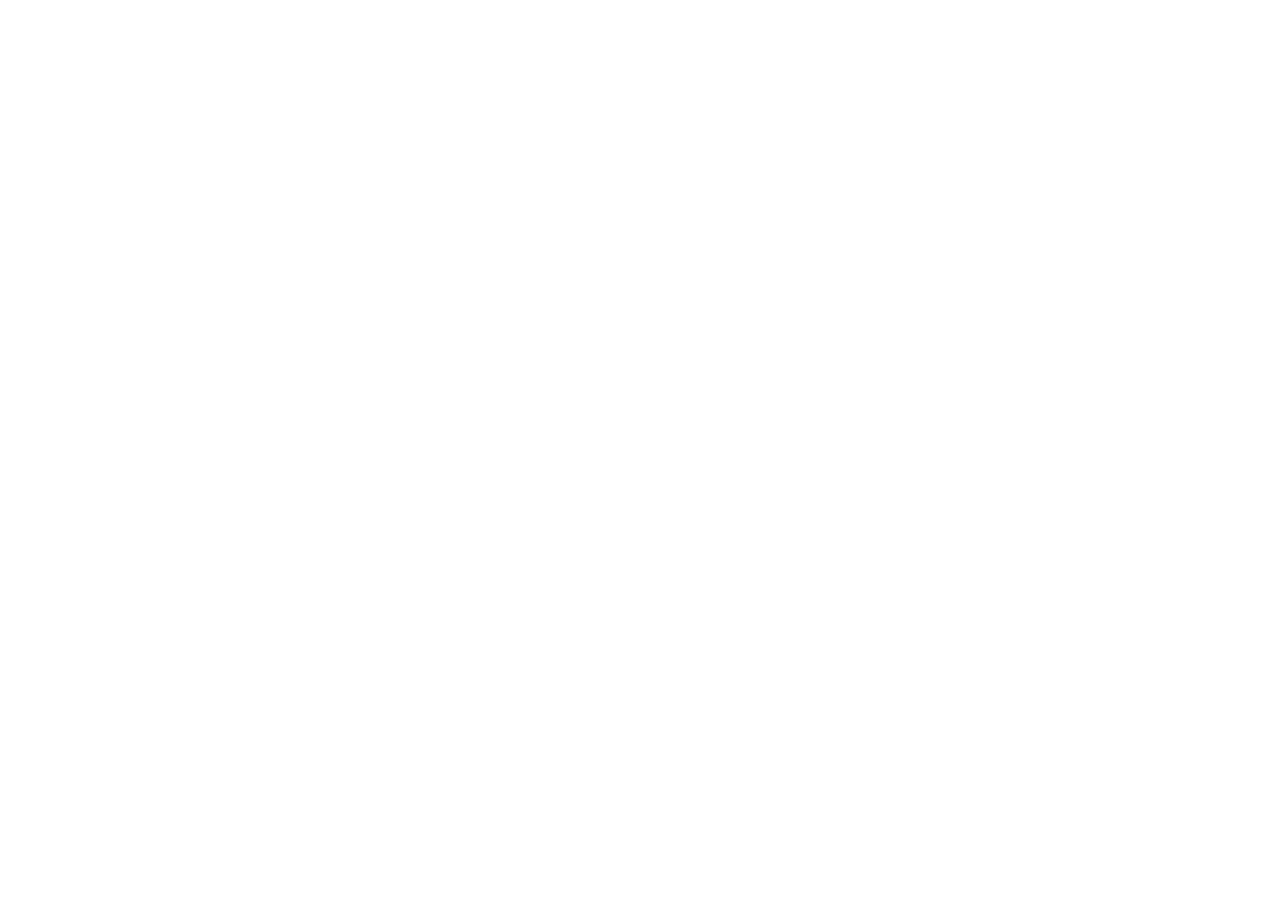
==== product.html @ ddb84b68 "Added libraries and dependencies" ====
<!DOCTYPE html>
<html>
<head>
	<title>Products</title>
	<link rel="stylesheet" type="text/css" href="css/index.css">
</head>
<body>


<script type="text/javascript" src="lib/jquery-3.1.1.js"></script>
<script type="text/javascript" src="lib/jquery-ui.js"></script>
<script type="text/javascript" src="https://cdnjs.cloudflare.com/ajax/libs/knockout/3.4.1/knockout-min.js"></script>
<script type="text/javascript" src="js/index.js"></script>


</body>
</html>
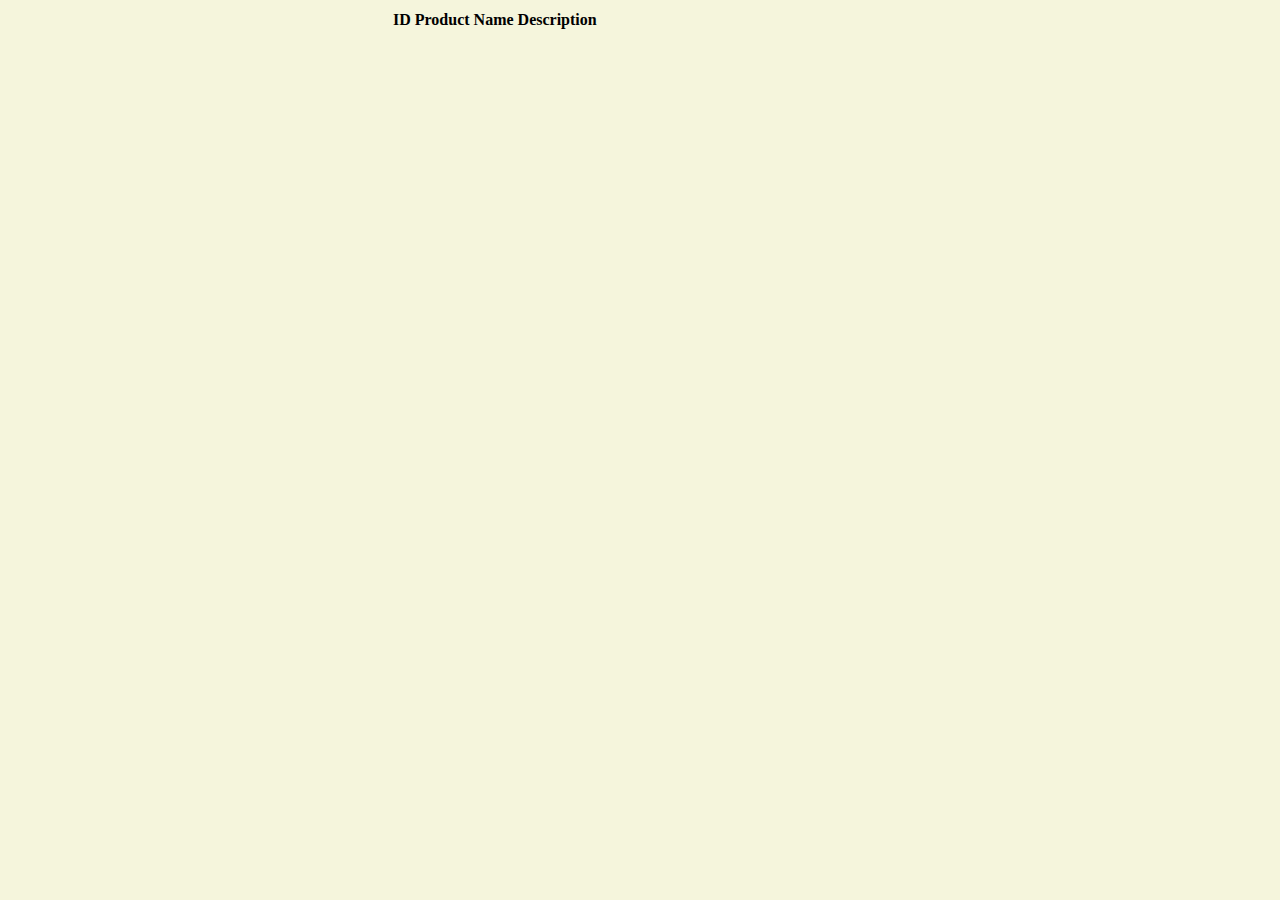
==== commit ef58eadc: "Added login redirect to product" ====
--- a/product.html
+++ b/product.html
@@ -5,12 +5,47 @@
 	<link rel="stylesheet" type="text/css" href="css/index.css">
 </head>
 <body>
+	<div class="main-container">
+
+		<div class="table-container">
+			<table>
+				<thead>
+					<tr>
+						<th>ID</th><th>Product Name</th><th>Description</th>
+					</tr>
+				</thead>
+				<tbody>
+					<tr>
+						<td>
+							<span data-bind="text: prodId"></span>
+						</td>
+						<td>
+							<span data-bind="text: prodName"></span>
+						</td>
+						<td>
+							<span data-bind="text: prodDesc"></span>
+						</td>
+					</tr>
+				</tbody>
+			</table>
+		<div>
+	<div>
 
 
-<script type="text/javascript" src="lib/jquery-3.1.1.js"></script>
+<script
+  src="https://code.jquery.com/jquery-2.2.4.js"
+  integrity="sha256-iT6Q9iMJYuQiMWNd9lDyBUStIq/8PuOW33aOqmvFpqI="
+  crossorigin="anonymous"></script>
+	<script type="text/javascript" src="lib/jquery-ui.js"></script>
+	<script src="https://ajax.aspnetcdn.com/ajax/knockout/knockout-3.1.0.js" type="text/javascript"></script>
+	<script type="text/javascript" src="js/index.js"></script>
+
+
+
+<!-- <script type="text/javascript" src="lib/jquery-3.1.1.js"></script>
 <script type="text/javascript" src="lib/jquery-ui.js"></script>
-<script type="text/javascript" src="https://cdnjs.cloudflare.com/ajax/libs/knockout/3.4.1/knockout-min.js"></script>
-<script type="text/javascript" src="js/index.js"></script>
+<script type="text/javascript" src="https://cdnjs.cloudflare.com/ajax/libs/knockout/3.4.1/knockout-min.js"></script> -->
+<script type="text/javascript" src="js/product.js"></script>
 
 
 </body>
--- a/css/index.css
+++ b/css/index.css
@@ -0,0 +1,31 @@
+body {
+	background: beige;
+}
+
+.button-standard {
+	padding: 10px 20px;
+	background: teal;
+	color: white;
+}
+
+.main-container {
+	max-width: 500px;
+	margin: auto;
+}
+
+.login-container {
+	border: 2px solid teal;
+	margin: 50px;
+	padding: 50px;
+	overflow: hidden;
+}
+
+.login-container div {
+	margin: 20px;
+}
+
+.button-container {
+	float: right;
+}
+
+
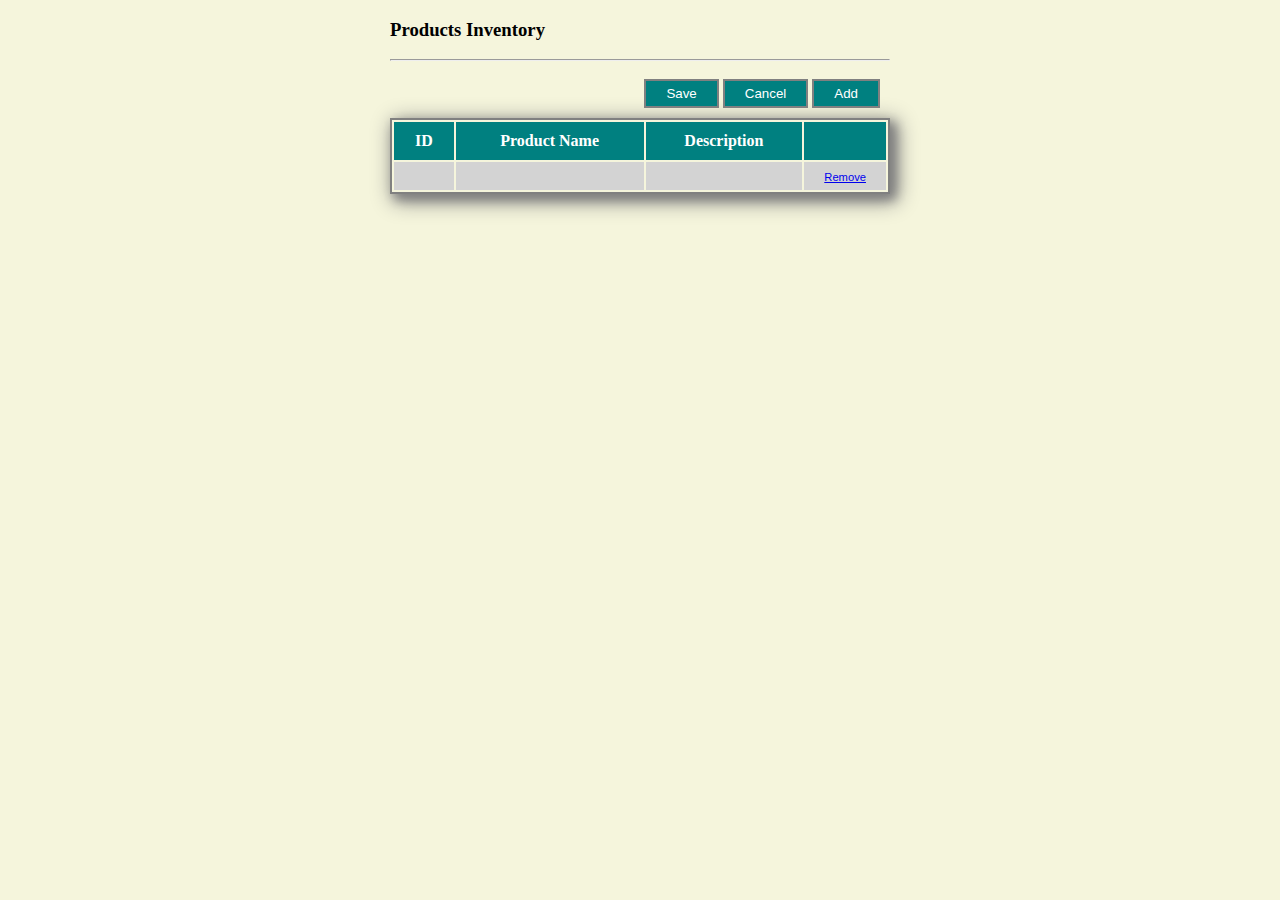
==== commit 8142a9a5: "Fixed login and products layout" ====
--- a/product.html
+++ b/product.html
@@ -3,18 +3,30 @@
 <head>
 	<title>Products</title>
 	<link rel="stylesheet" type="text/css" href="css/index.css">
+	<link rel="stylesheet" type="text/css" href="css/product.css">
 </head>
 <body>
 	<div class="main-container">
 
-		<div class="table-container">
+		<h3>Products Inventory</h3>
+
+		<hr>
+
+		<div class="button-container">
+			<button data-bind="click: saveChange, visible: isEdited" class="button-common">Save</button>
+			<button data-bind="click: cancelChange, visible: isEdited" class="button-common">Cancel</button>
+			<button href="#" data-bind="click: addProduct, visible: isEdited() == false" 
+			class="button-common">Add</button>
+		</div>
+
+		<div class="table-container elem-shadow clear-fix">
 			<table>
 				<thead>
 					<tr>
-						<th>ID</th><th>Product Name</th><th>Description</th>
+						<th>ID</th><th>Product Name</th><th>Description</th><th></th>
 					</tr>
 				</thead>
-				<tbody>
+				<tbody data-bind="foreach: prodList">
 					<tr>
 						<td>
 							<span data-bind="text: prodId"></span>
@@ -25,6 +37,9 @@
 						<td>
 							<span data-bind="text: prodDesc"></span>
 						</td>
+						<td>
+							<a href="#" data-bind="click" class="small-font">Remove</a>
+						</td>
 					</tr>
 				</tbody>
 			</table>
@@ -32,20 +47,10 @@
 	<div>
 
 
-<script
-  src="https://code.jquery.com/jquery-2.2.4.js"
-  integrity="sha256-iT6Q9iMJYuQiMWNd9lDyBUStIq/8PuOW33aOqmvFpqI="
-  crossorigin="anonymous"></script>
+	<script src="https://code.jquery.com/jquery-2.2.4.js" integrity="sha256-iT6Q9iMJYuQiMWNd9lDyBUStIq/8PuOW33aOqmvFpqI=" crossorigin="anonymous"></script>
 	<script type="text/javascript" src="lib/jquery-ui.js"></script>
-	<script src="https://ajax.aspnetcdn.com/ajax/knockout/knockout-3.1.0.js" type="text/javascript"></script>
-	<script type="text/javascript" src="js/index.js"></script>
-
-
-
-<!-- <script type="text/javascript" src="lib/jquery-3.1.1.js"></script>
-<script type="text/javascript" src="lib/jquery-ui.js"></script>
-<script type="text/javascript" src="https://cdnjs.cloudflare.com/ajax/libs/knockout/3.4.1/knockout-min.js"></script> -->
-<script type="text/javascript" src="js/product.js"></script>
+	<script type="text/javascript" src="lib/knockout-3.4.1.js" ></script>
+	<script type="text/javascript" src="js/product.js"></script>
 
 
 </body>
--- a/css/index.css
+++ b/css/index.css
@@ -1,11 +1,39 @@
 body {
 	background: beige;
+	font-size: 1em;
 }
 
-.button-standard {
-	padding: 10px 20px;
+.clear-fix{
+	clear: both;
+}
+
+.small-font {
+	font-family: "Trebuchet MS", Helvetica, Sans-serif;;
+	font-size: .7em;
+}
+
+.button-common {
+	border: 0;
+	padding: 5px 20px;
 	background: teal;
 	color: white;
+	outline: none;
+	cursor: pointer;
+	border: 2px solid gray;
+}
+
+.button-common:active {
+	transform: translate(2px, 2px);
+	box-shadow: 1px 1px 10px 0px gray;
+	
+}
+
+.button-common:hover {
+	box-shadow: 5px 5px 10px 0px gray, 2px 2px 10px 2px gray;
+}
+
+.elem-shadow {
+	box-shadow: 5px 5px 10px 0px gray, 5px 5px 20px 2px gray;
 }
 
 .main-container {
--- a/css/product.css
+++ b/css/product.css
@@ -0,0 +1,48 @@
+.button-container {
+	margin: 10px;
+}
+
+
+.table-container {
+	border: 2px solid gray;
+	max-width: 800px;
+	margin: auto;
+	overflow: auto;
+}
+
+.table-container table {
+	width: 100%;
+	text-align: center;
+}
+
+.table-container th {
+	background: teal;
+	color: white;
+	padding: 10px;
+}
+
+.table-container tbody {
+	background: white;
+}
+
+.table-container tbody tr {
+	cursor: pointer;
+	padding: 10px;
+}
+
+.table-container tbody tr:nth-child(odd) {
+	background: lightgray;
+}
+
+.table-container tbody tr:hover {
+	background: lightblue;
+}
+
+.table-container tbody td {
+	padding: 5px;
+}
+
+
+
+
+
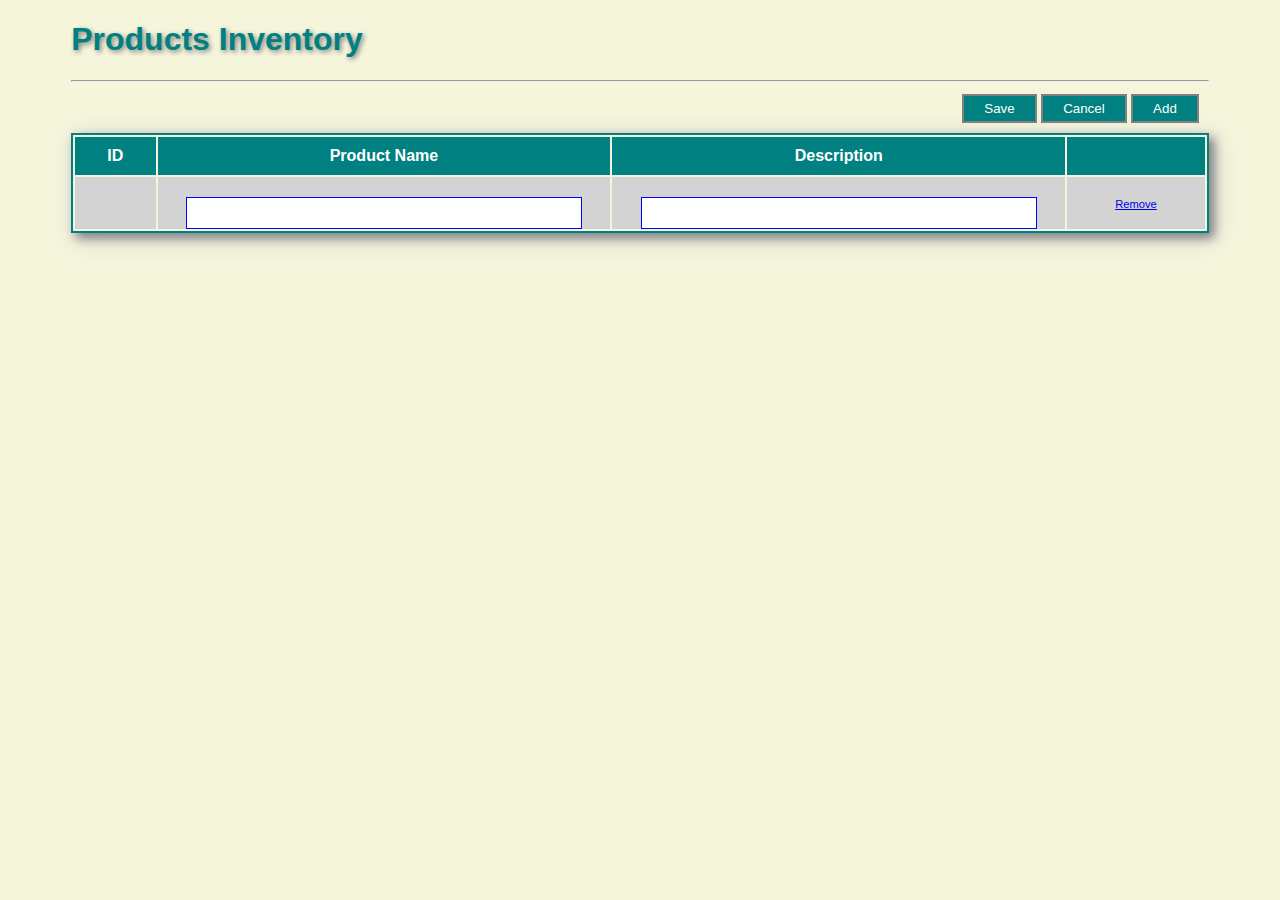
==== commit 7353343d: "Edit and Delete functionalities" ====
--- a/product.html
+++ b/product.html
@@ -8,7 +8,7 @@
 <body>
 	<div class="main-container">
 
-		<h3>Products Inventory</h3>
+		<h1>Products Inventory</h1>
 
 		<hr>
 
@@ -28,17 +28,19 @@
 				</thead>
 				<tbody data-bind="foreach: prodList">
 					<tr>
-						<td>
+						<td data-bind="click: $root.editProduct">
 							<span data-bind="text: prodId"></span>
 						</td>
-						<td>
-							<span data-bind="text: prodName"></span>
+						<td data-bind="click: $root.editProduct">
+							<span data-bind="text: prodName, visible: isEditable() == false"></span>
+							<input data-bind="value: prodName, visible: isEditable">
 						</td>
-						<td>
-							<span data-bind="text: prodDesc"></span>
+						<td data-bind="click: $root.editProduct">
+							<span data-bind="text: prodDesc, visible: isEditable() == false""></span>
+							<input data-bind="value: prodDesc, visible: isEditable">
 						</td>
-						<td>
-							<a href="#" data-bind="click" class="small-font">Remove</a>
+						<td >
+							<a href="#" data-bind="click: $root.deleteProduct" class="small-font">Remove</a>
 						</td>
 					</tr>
 				</tbody>
--- a/css/index.css
+++ b/css/index.css
@@ -1,6 +1,16 @@
 body {
+	font-family: "Trebuchet MS", Helvetica, Sans-serif;
 	background: beige;
-	font-size: 1em;
+}
+
+h1 {
+	color: #008080;
+	text-shadow: 2px 2px 5px gray;
+}
+
+hr {
+	color: #008080;
+	font-size: 5px;
 }
 
 .clear-fix{
@@ -8,14 +18,17 @@
 }
 
 .small-font {
-	font-family: "Trebuchet MS", Helvetica, Sans-serif;;
-	font-size: .7em;
+	font: .7em "Trebuchet MS", Helvetica, Sans-serif;
+}
+
+.input-common {
+	width: 100%;
 }
 
 .button-common {
 	border: 0;
 	padding: 5px 20px;
-	background: teal;
+	background: #008080;
 	color: white;
 	outline: none;
 	cursor: pointer;
@@ -24,20 +37,20 @@
 
 .button-common:active {
 	transform: translate(2px, 2px);
-	box-shadow: 1px 1px 10px 0px gray;
+	box-shadow: 1px 1px 10px 0px lightgray;
 	
 }
 
 .button-common:hover {
-	box-shadow: 5px 5px 10px 0px gray, 2px 2px 10px 2px gray;
+	box-shadow: 5px 5px 10px 0px gray, 2px 2px 10px 2px lightgray;
 }
 
 .elem-shadow {
-	box-shadow: 5px 5px 10px 0px gray, 5px 5px 20px 2px gray;
+	box-shadow: 5px 5px 10px 0px gray, 5px 5px 20px 2px lightgray;
 }
 
 .main-container {
-	max-width: 500px;
+	max-width: 90%;
 	margin: auto;
 }
 
--- a/css/product.css
+++ b/css/product.css
@@ -4,8 +4,8 @@
 
 
 .table-container {
-	border: 2px solid gray;
-	max-width: 800px;
+	border: 2px solid #008080;
+	max-width: 100%;
 	margin: auto;
 	overflow: auto;
 }
@@ -16,7 +16,7 @@
 }
 
 .table-container th {
-	background: teal;
+	background: #008080;
 	color: white;
 	padding: 10px;
 }
@@ -27,7 +27,7 @@
 
 .table-container tbody tr {
 	cursor: pointer;
-	padding: 10px;
+
 }
 
 .table-container tbody tr:nth-child(odd) {
@@ -39,7 +39,19 @@
 }
 
 .table-container tbody td {
-	padding: 5px;
+	padding: 0 10px;
+}
+
+.table-container tbody td span {
+	display: block;
+	padding: 10px 0;
+}
+
+.table-container tbody td input {
+	height: 30px;
+	width: 90%;
+	border: 1.5px solid blue;
+	padding: 0 2px;
 }
 
 
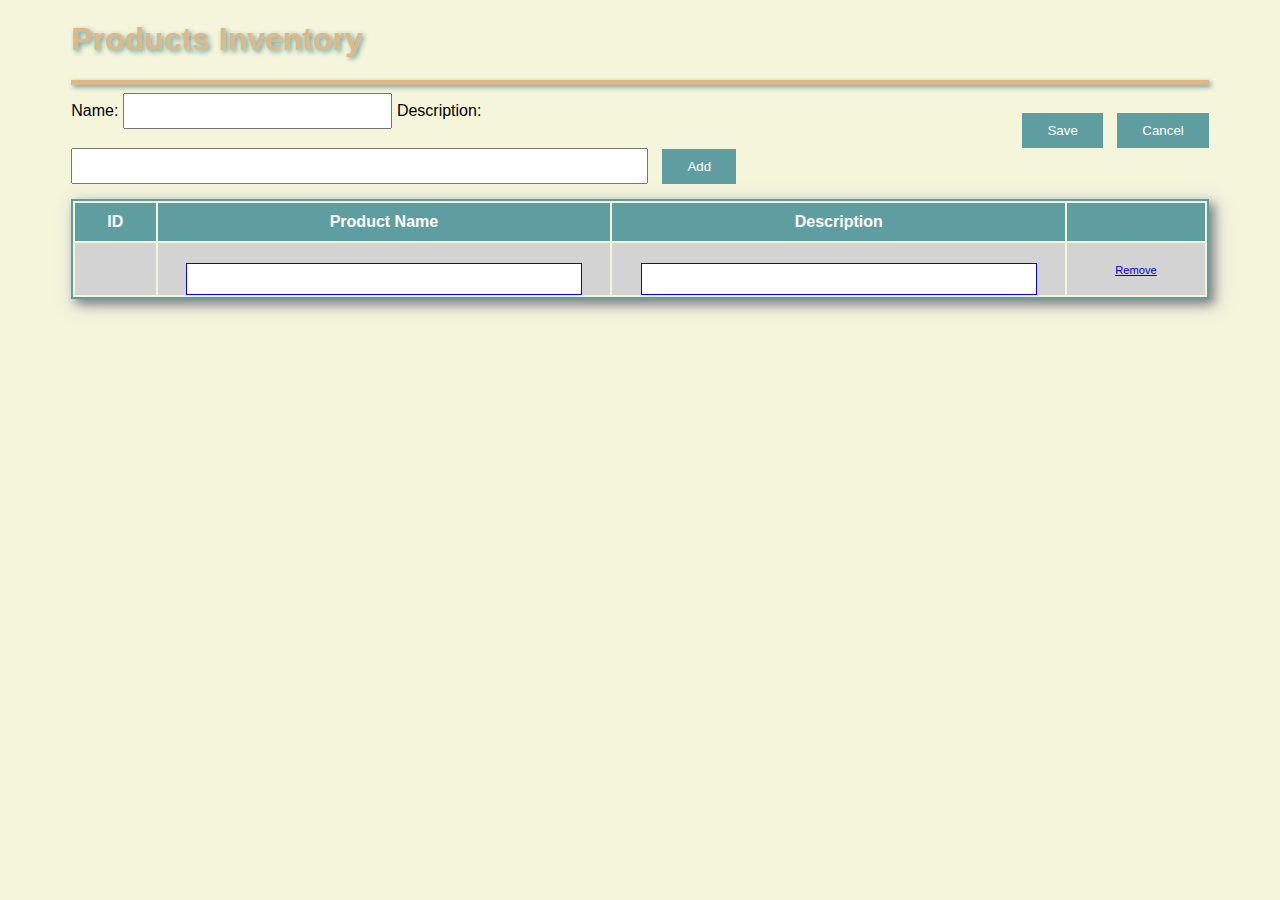
==== commit f44ca367: "Completed CRUD and layout" ====
--- a/product.html
+++ b/product.html
@@ -8,15 +8,23 @@
 <body>
 	<div class="main-container">
 
-		<h1>Products Inventory</h1>
+		<h1 class="title-text">Products Inventory</h1>
 
 		<hr>
 
 		<div class="button-container">
-			<button data-bind="click: saveChange, visible: isEdited" class="button-common">Save</button>
-			<button data-bind="click: cancelChange, visible: isEdited" class="button-common">Cancel</button>
-			<button href="#" data-bind="click: addProduct, visible: isEdited() == false" 
-			class="button-common">Add</button>
+			<div data-bind="visible: isEdited" style="float:right;">
+				<button data-bind="click: saveChange" class="button-common">Save</button>
+				<button data-bind="click: cancelChange" class="button-common">Cancel</button>
+			</div>
+			<div data-bind="visible: isEdited() == false">
+				<label>Name: </label>
+					<input type="text" name="productName" id="productName" class="input-tall" style="width:23%">
+				<label>Description: </label>&nbsp;
+					<input type="text" name="productDescription" id="productDesc" class="input-tall" style="width:50%">
+				<button href="#" data-bind="click: addProduct" class="button-common">Add</button>
+			</div>
+
 		</div>
 
 		<div class="table-container elem-shadow clear-fix">
@@ -48,7 +56,6 @@
 		<div>
 	<div>
 
-
 	<script src="https://code.jquery.com/jquery-2.2.4.js" integrity="sha256-iT6Q9iMJYuQiMWNd9lDyBUStIq/8PuOW33aOqmvFpqI=" crossorigin="anonymous"></script>
 	<script type="text/javascript" src="lib/jquery-ui.js"></script>
 	<script type="text/javascript" src="lib/knockout-3.4.1.js" ></script>
--- a/css/index.css
+++ b/css/index.css
@@ -3,14 +3,16 @@
 	background: beige;
 }
 
-h1 {
-	color: #008080;
-	text-shadow: 2px 2px 5px gray;
+.title-text {
+	color: #DEB887;
+	text-shadow: 2px 2px 5px #5F9EA0;
 }
 
 hr {
-	color: #008080;
-	font-size: 5px;
+	height: 5px;
+	border: none;
+	background: #DEB887;
+	box-shadow: 2px 2px 5px #5F9EA0;
 }
 
 .clear-fix{
@@ -25,20 +27,28 @@
 	width: 100%;
 }
 
+.input-tall {
+	height: 30px;
+}
+
+.input-medium {
+	height: 20px;
+}
+
 .button-common {
 	border: 0;
-	padding: 5px 20px;
-	background: #008080;
+	padding: 10px 25px;
+	margin: 20px 0px 5px 10px;
+	background: #5F9EA0;
 	color: white;
 	outline: none;
 	cursor: pointer;
-	border: 2px solid gray;
+
 }
 
 .button-common:active {
-	transform: translate(2px, 2px);
-	box-shadow: 1px 1px 10px 0px lightgray;
-	
+	transform: translate(0px, 2px);
+	box-shadow: 0px 0px 10px 0px lightgray;
 }
 
 .button-common:hover {
@@ -52,6 +62,13 @@
 .main-container {
 	max-width: 90%;
 	margin: auto;
+	margin-bottom: 50px;
+}
+
+.login-main-container {
+	max-width: 500px;
+	margin: auto;
+	margin-bottom: 50px;
 }
 
 .login-container {
@@ -59,14 +76,23 @@
 	margin: 50px;
 	padding: 50px;
 	overflow: hidden;
+	border-radius: 30px;
 }
 
 .login-container div {
-	margin: 20px;
+	margin: 20px 2px;
 }
 
-.button-container {
-	float: right;
+.login-button-container {
+	text-align: right;
+}
+
+.username-div {
+	float: left;
+}
+
+.password-div label{
+	padding-left: 5px;
 }
 
 
--- a/css/product.css
+++ b/css/product.css
@@ -1,13 +1,14 @@
 .button-container {
-	margin: 10px;
+	margin-bottom: 10px;
+	padding-right: 10px;
+	width: 100%;
+	overflow: hidden;
 }
 
-
 .table-container {
-	border: 2px solid #008080;
+	border: 2px solid #5F9EA0;
 	max-width: 100%;
 	margin: auto;
-	overflow: auto;
 }
 
 .table-container table {
@@ -16,7 +17,7 @@
 }
 
 .table-container th {
-	background: #008080;
+	background: #5F9EA0;
 	color: white;
 	padding: 10px;
 }
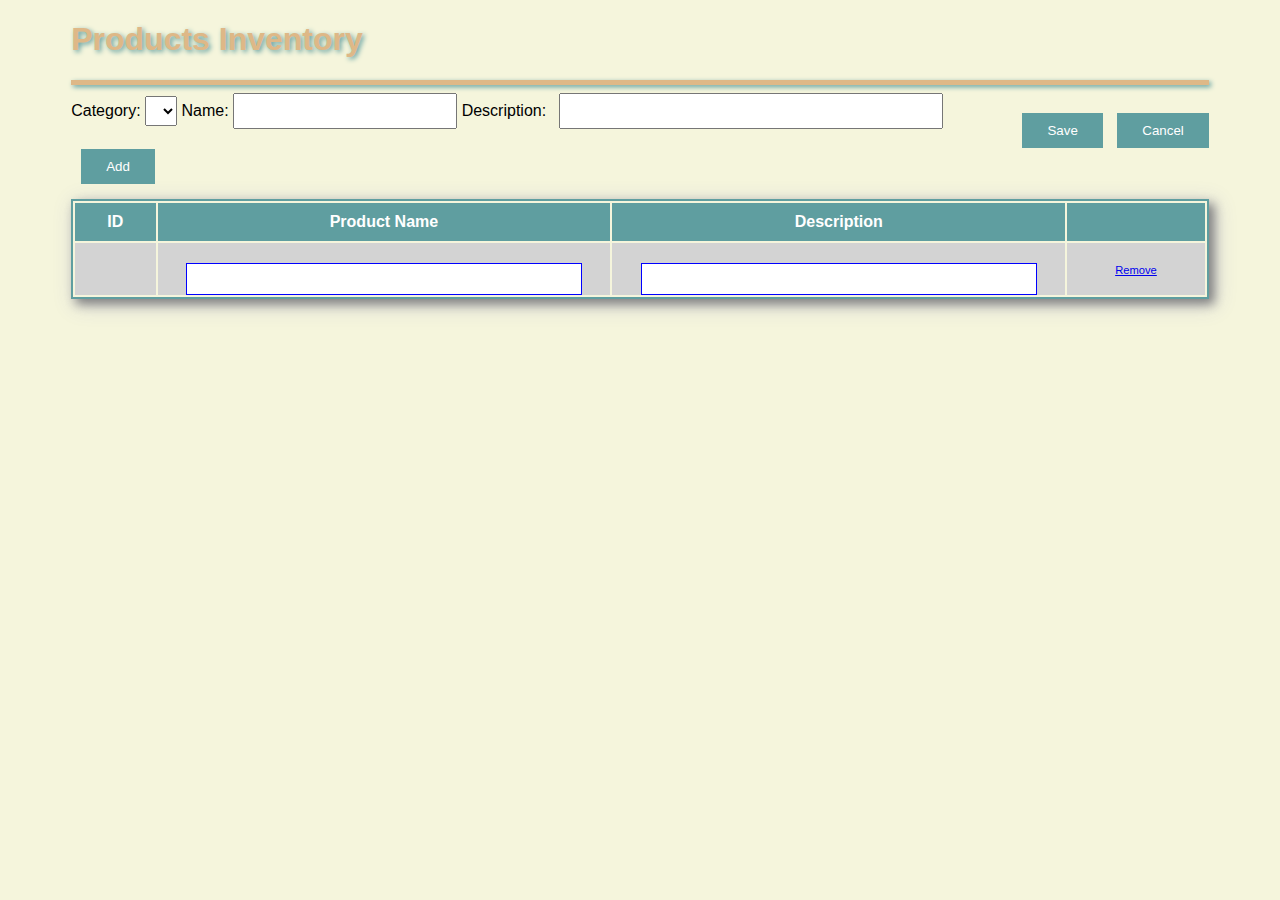
==== commit 3d1b764e: "Added Category options" ====
--- a/product.html
+++ b/product.html
@@ -18,10 +18,11 @@
 				<button data-bind="click: cancelChange" class="button-common">Cancel</button>
 			</div>
 			<div data-bind="visible: isEdited() == false">
+				<label>Category: </label><select data-bind="options: categoryList" style="height:30px;padding:5px"></select>
 				<label>Name: </label>
-					<input type="text" name="productName" id="productName" class="input-tall" style="width:23%">
+					<input type="text" name="productName" id="productName" class="input-tall" style="width:19%">
 				<label>Description: </label>&nbsp;
-					<input type="text" name="productDescription" id="productDesc" class="input-tall" style="width:50%">
+					<input type="text" name="productDescription" id="productDesc" class="input-tall" style="width:33%">
 				<button href="#" data-bind="click: addProduct" class="button-common">Add</button>
 			</div>
 
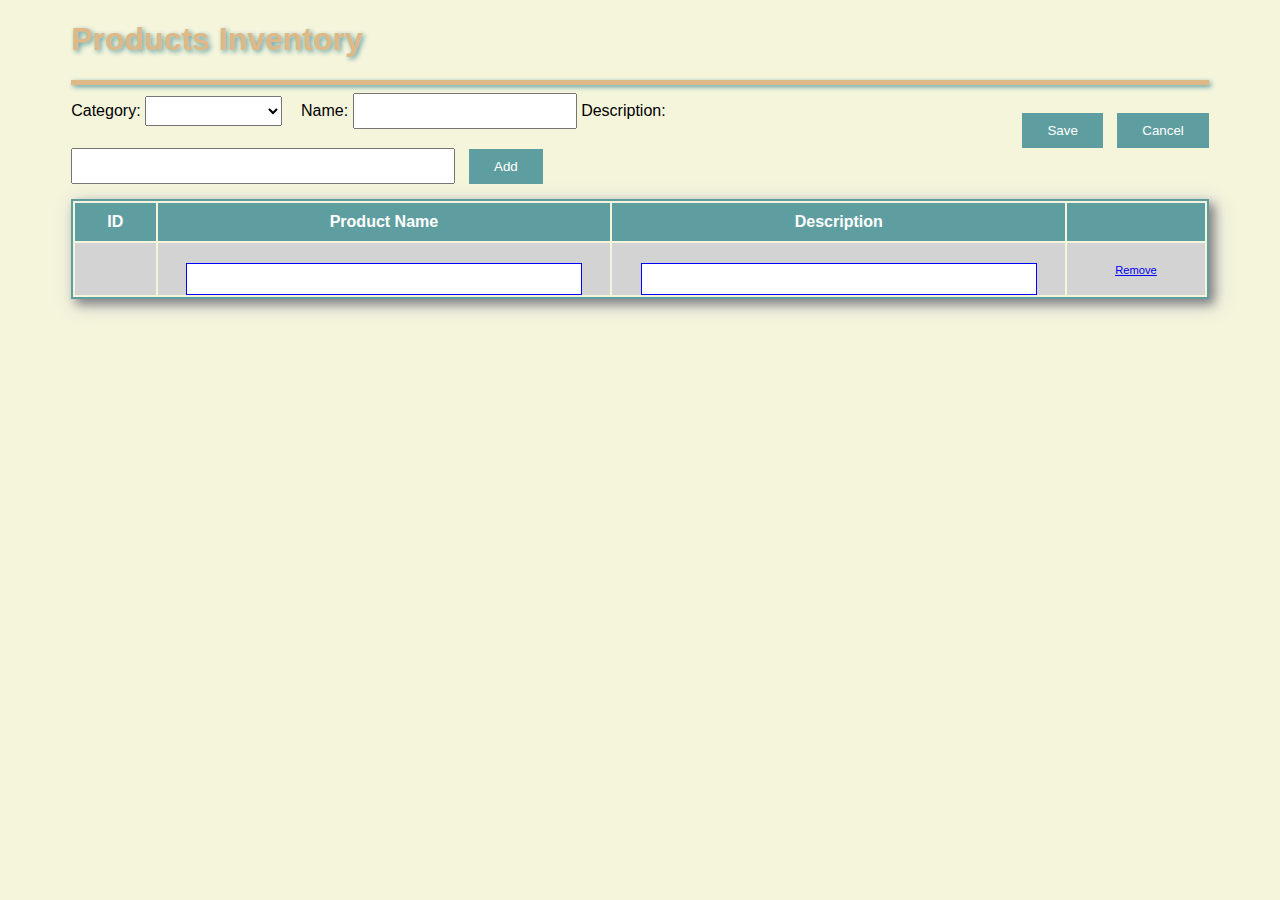
==== commit f15b5be1: "Added Category option" ====
--- a/product.html
+++ b/product.html
@@ -17,19 +17,19 @@
 				<button data-bind="click: saveChange" class="button-common">Save</button>
 				<button data-bind="click: cancelChange" class="button-common">Cancel</button>
 			</div>
-			<div data-bind="visible: isEdited() == false">
-				<label>Category: </label><select data-bind="options: categoryList" style="height:30px;padding:5px"></select>
+			<div data-bind="visible: isEdited() == false" class="add-prod-container">
+				<label>Category: </label><select data-bind="options: categoryList, optionsText: 'category', value: selectedCategory" class="select-category"></select>
 				<label>Name: </label>
-					<input type="text" name="productName" id="productName" class="input-tall" style="width:19%">
-				<label>Description: </label>&nbsp;
-					<input type="text" name="productDescription" id="productDesc" class="input-tall" style="width:33%">
+					<input type="text" name="productName" id="productName" class="input-tall add-prod-name">
+				<label>Description: </label>
+					<input type="text" name="productDescription" id="productDesc" class="input-tall add-prod-desc">
 				<button href="#" data-bind="click: addProduct" class="button-common">Add</button>
 			</div>
 
 		</div>
 
 		<div class="table-container elem-shadow clear-fix">
-			<table>
+			<table data-bind="with: selectedCategory">
 				<thead>
 					<tr>
 						<th>ID</th><th>Product Name</th><th>Description</th><th></th>
--- a/css/product.css
+++ b/css/product.css
@@ -55,6 +55,20 @@
 	padding: 0 2px;
 }
 
+.select-category {
+	height:30px;
+	padding:5px;
+	min-width: 12%;
+	margin-right: 15px;
+}
+
+.add-prod-name {
+	width:19%;
+}
+
+.add-prod-desc {
+	width:33%;
+}
 
 
 
